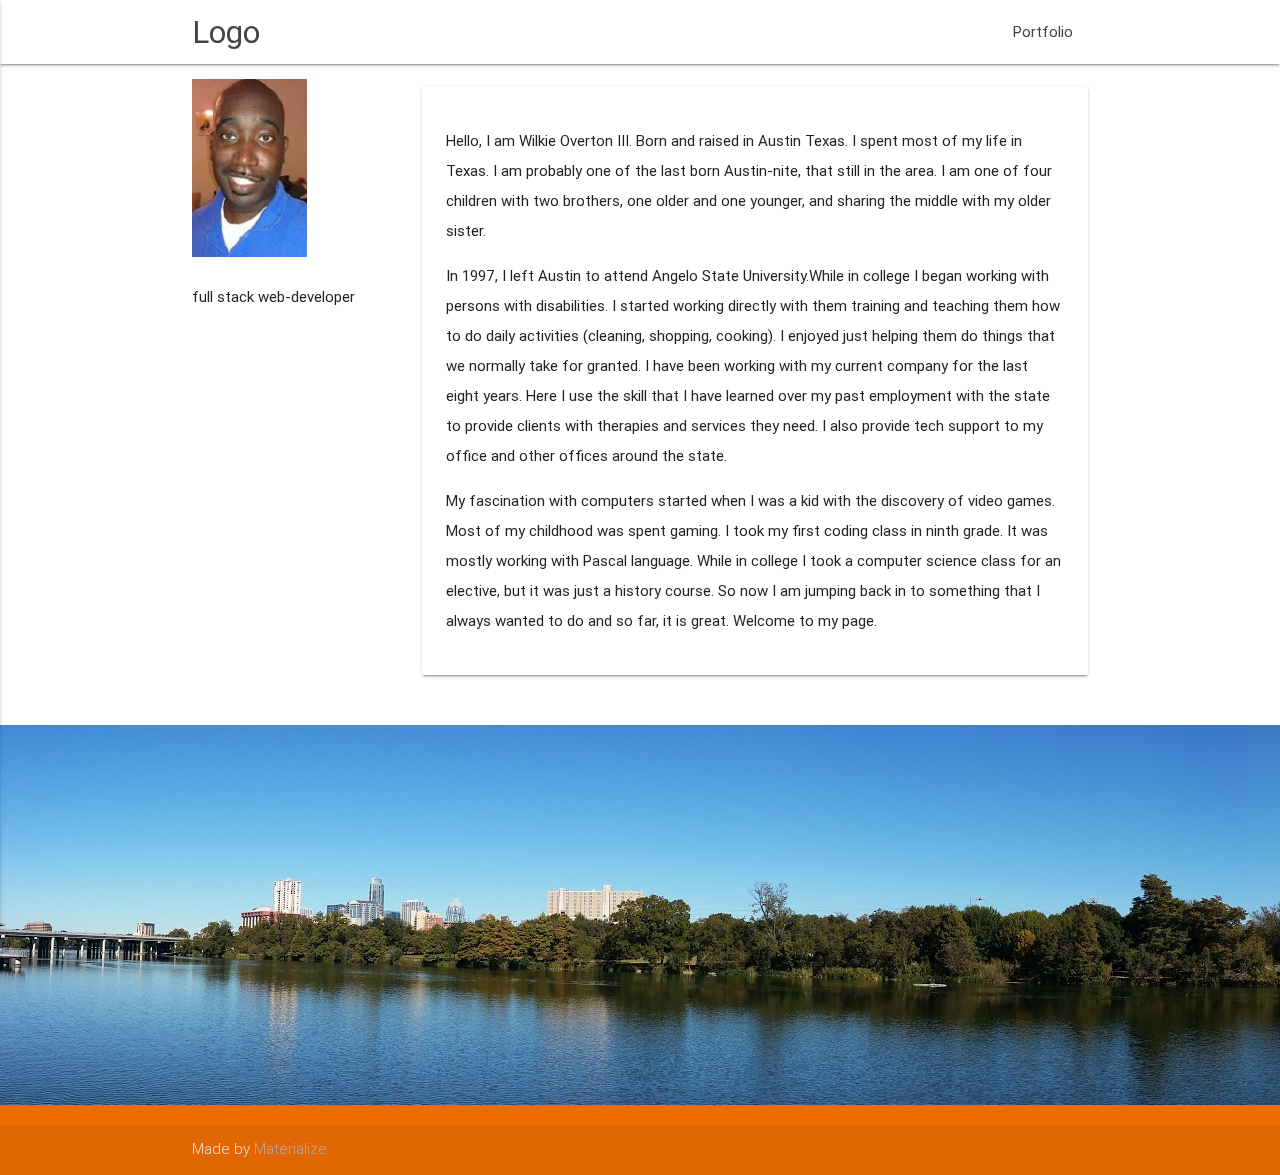
==== about.html @ 74f62207 "updated profile" ====
<!DOCTYPE html>
<html lang="en">
<head>
  <meta http-equiv="Content-Type" content="text/html; charset=UTF-8"/>
  <meta name="viewport" content="width=device-width, initial-scale=1, maximum-scale=1.0, user-scalable=no"/>
  <title>Wilkie Overton Developer Page</title>

  <!-- CSS  -->
  <link href="https://fonts.googleapis.com/icon?family=Material+Icons" rel="stylesheet">
  <link href="css/materialize.css" type="text/css" rel="stylesheet" media="screen,projection"/>
  <link href="css/style.css" type="text/css" rel="stylesheet" media="screen,projection"/>
</head>
<body>
  <nav class="white" role="navigation">
    <div class="nav-wrapper container">
      <a id="logo-container" href="index.html" class="brand-logo">Logo</a>
      <ul class="right hide-on-med-and-down">
        <li><a href="portfolio.html">Portfolio</a></li>
      </ul>

      <ul id="nav-mobile" class="side-nav">
        <li><a href="#">Contact Me</a></li>
      </ul>
      <a href="#" data-activates="nav-mobile" class="button-collapse"><i class="material-icons">menu</i></a>
    </div>
  </nav>




  <div class="container">
    <div class="section">

      <!--   Icon Section   -->
      <!-- <div class="row">
        <div class="col s12 m4">
          <div class="icon-block">
            <h2 class="center brown-text"><i class="material-icons">flash_on</i></h2>
            <h5 class="center">Speeds up development</h5>

            <p class="light">We did most of the heavy lifting for you to provide a default stylings that incorporate our custom components. Additionally, we refined animations and transitions to provide a smoother experience for developers.</p>
          </div>
        </div>

        <div class="col s12 m4">
          <div class="icon-block">
            <h2 class="center brown-text"><i class="material-icons">group</i></h2>
            <h5 class="center">User Experience Focused</h5>

            <p class="light">By utilizing elements and principles of Material Design, we were able to create a framework that incorporates components and animations that provide more feedback to users. Additionally, a single underlying responsive system across all platforms allow for a more unified user experience.</p>
          </div>
        </div>

        <div class="col s12 m4">
          <div class="icon-block">
            <h2 class="center brown-text"><i class="material-icons">settings</i></h2>
            <h5 class="center">Easy to work with</h5>

            <p class="light">We have provided detailed documentation as well as specific code examples to help new users get started. We are also always open to feedback and can answer any questions a user may have about Materialize.</p>
          </div>
        </div>
      </div> -->
      <div class="row">
        <div class="col s12 m3">
      <img src="wilkie.jpg"></img>
        <br></br>
          <h50>full stack web-developer</h50>
        </div>
      <div class="col s12 m9">
        <div class="card-panel hoverable">
           <p>Hello, I am Wilkie Overton III. Born and raised in Austin Texas. I spent most of my life in Texas. I am probably one of the last born Austin-nite, that still in the area. I am one of four children with two brothers, one older and one younger, and sharing the middle with my older sister.</p>
           <p>In 1997, I left Austin to attend Angelo State University.While in college I began working with persons with disabilities. I started working directly with them training and teaching them how to do daily activities (cleaning, shopping, cooking). I enjoyed just helping them do things that we normally take for granted. I have been working with my current company for the last eight years. Here I use the skill that I have learned over my past employment with the state to provide clients with therapies and services they need. I also provide tech support to my office and other offices around the state.</p>
           <p>My fascination with computers started when I was a kid with the discovery of video games. Most of my childhood was spent gaming. I took my first coding class in ninth grade. It was mostly working with Pascal language. While in college I took a computer science class for an elective, but it was just a history course. So now I am jumping back in to something that I always wanted to do and so far, it is great. Welcome to my page.
          </p>
       </div>
      </div>
    </div>



    </div>
  </div>





  <div class="parallax-container valign-wrapper">
    <div class="section no-pad-bot">
      <div class="container">
        <div class="row center">
          <!-- <h5 class="header col s12 light">A modern responsive front-end framework based on Material Design</h5> -->
        </div>
      </div>
    </div>
    <div class="parallax"><img src="20141109_102706.jpg" alt="Unsplashed background img 3"></div>
  </div>

  <footer class="page-footer #ef6c00 orange darken-3">
    <!-- <div class="container">
      <div class="row">
        <div class="col l6 s12">
          <h5 class="white-text">Company Bio</h5>
          <p class="grey-text text-lighten-4">We are a team of college students working on this project like it's our full time job. Any amount would help support and continue development on this project and is greatly appreciated.</p>


        </div>
        <div class="col l3 s12">
          <h5 class="white-text">Settings</h5>
          <ul>
            <li><a class="white-text" href="#!">Link 1</a></li>
            <li><a class="white-text" href="#!">Link 2</a></li>
            <li><a class="white-text" href="#!">Link 3</a></li>
            <li><a class="white-text" href="#!">Link 4</a></li>
          </ul>
        </div>
        <div class="col l3 s12">
          <h5 class="white-text">Connect</h5>
          <ul>
            <li><a class="white-text" href="#!">Link 1</a></li>
            <li><a class="white-text" href="#!">Link 2</a></li>
            <li><a class="white-text" href="#!">Link 3</a></li>
            <li><a class="white-text" href="#!">Link 4</a></li>
          </ul>
        </div>
      </div>
    </div> -->
    <div class="footer-copyright">
      <div class="container">
      Made by <a class="brown-text text-lighten-3" href="http://materializecss.com">Materialize</a>
      </div>
    </div>
  </footer>


  <!--  Scripts-->
  <script src="https://code.jquery.com/jquery-2.1.1.min.js"></script>
  <script src="js/materialize.js"></script>
  <script src="js/init.js"></script>

  </body>
</html>
---- css/style.css ----
/* Custom Stylesheet */
/**
 * Use this file to override Materialize files so you can update
 * the core Materialize files in the future
 *
 * Made By MaterializeCSS.com
 */

nav ul a,
nav .brand-logo {
  color: #444;
}

p {
  line-height: 2rem;
}

.button-collapse {
  color: #26a69a;
}

.parallax-container {
  min-height: 380px;
  line-height: 0;
  height: auto;
  color: rgba(255,255,255,.9);
}
  .parallax-container .section {
    width: 100%;
  }

@media only screen and (max-width : 992px) {
  .parallax-container .section {
    position: absolute;
    top: 40%;
  }
  #index-banner .section {
    top: 10%;
  }
}

@media only screen and (max-width : 600px) {
  #index-banner .section {
    top: 0;
  }
}

.icon-block {
  padding: 0 15px;
}
.icon-block .material-icons {
  font-size: inherit;
}

footer.page-footer {
  margin: 0;
}

body {
  background-color: white;
}
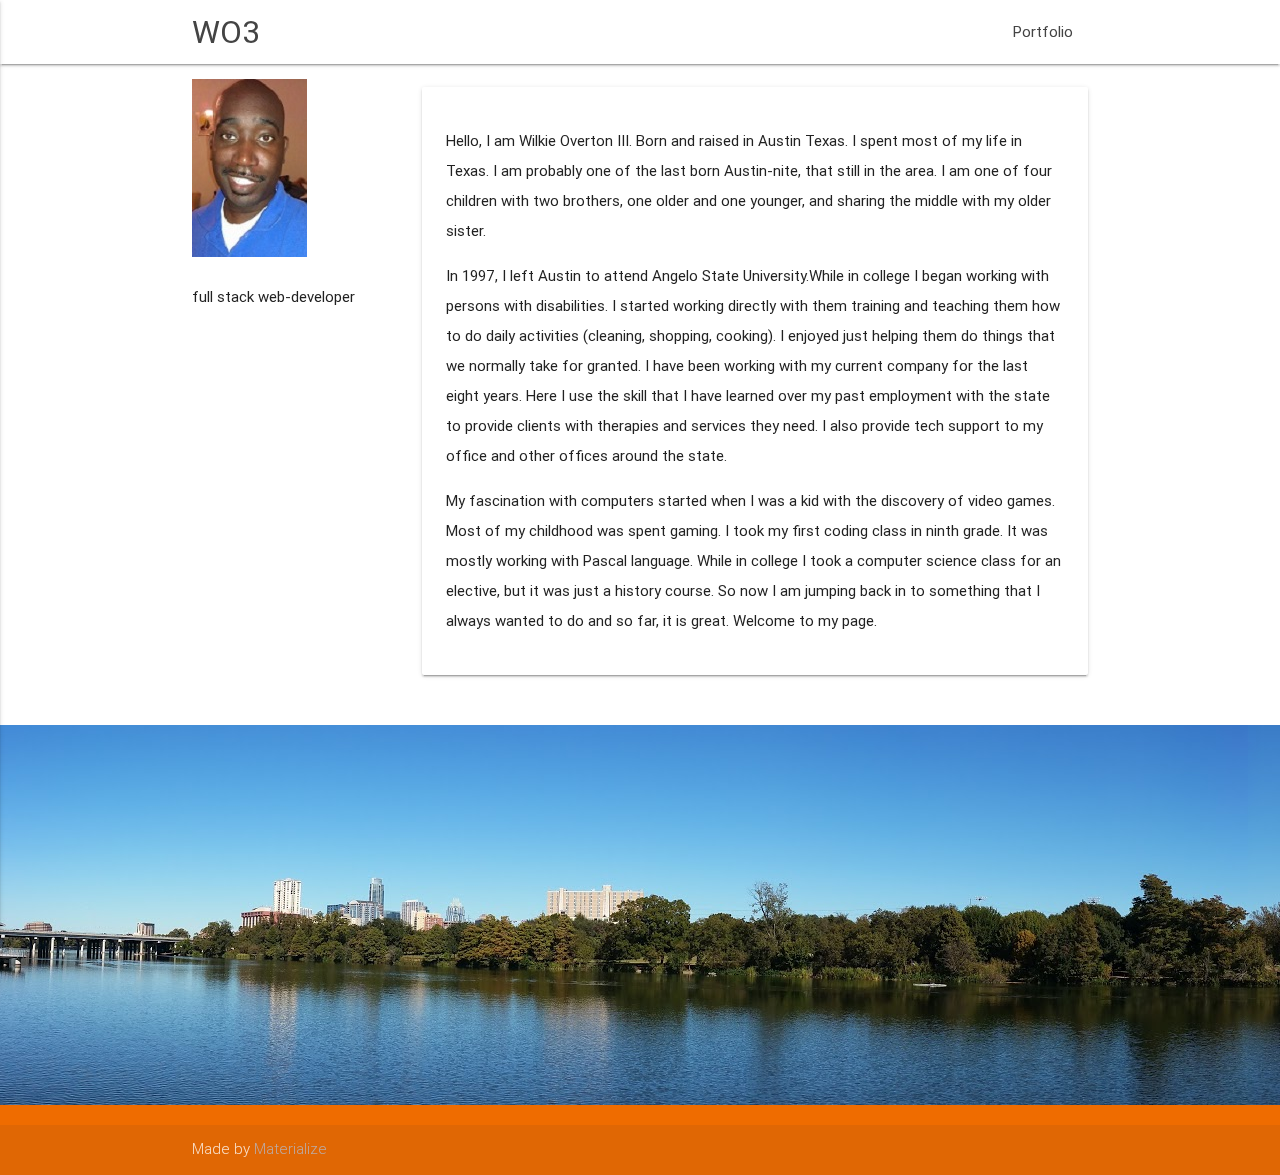
==== commit af163e05: "Changed logo to WO3" ====
--- a/about.html
+++ b/about.html
@@ -13,7 +13,7 @@
 <body>
   <nav class="white" role="navigation">
     <div class="nav-wrapper container">
-      <a id="logo-container" href="index.html" class="brand-logo">Logo</a>
+      <a id="logo-container" href="index.html" class="brand-logo">WO3</a>
       <ul class="right hide-on-med-and-down">
         <li><a href="portfolio.html">Portfolio</a></li>
       </ul>
